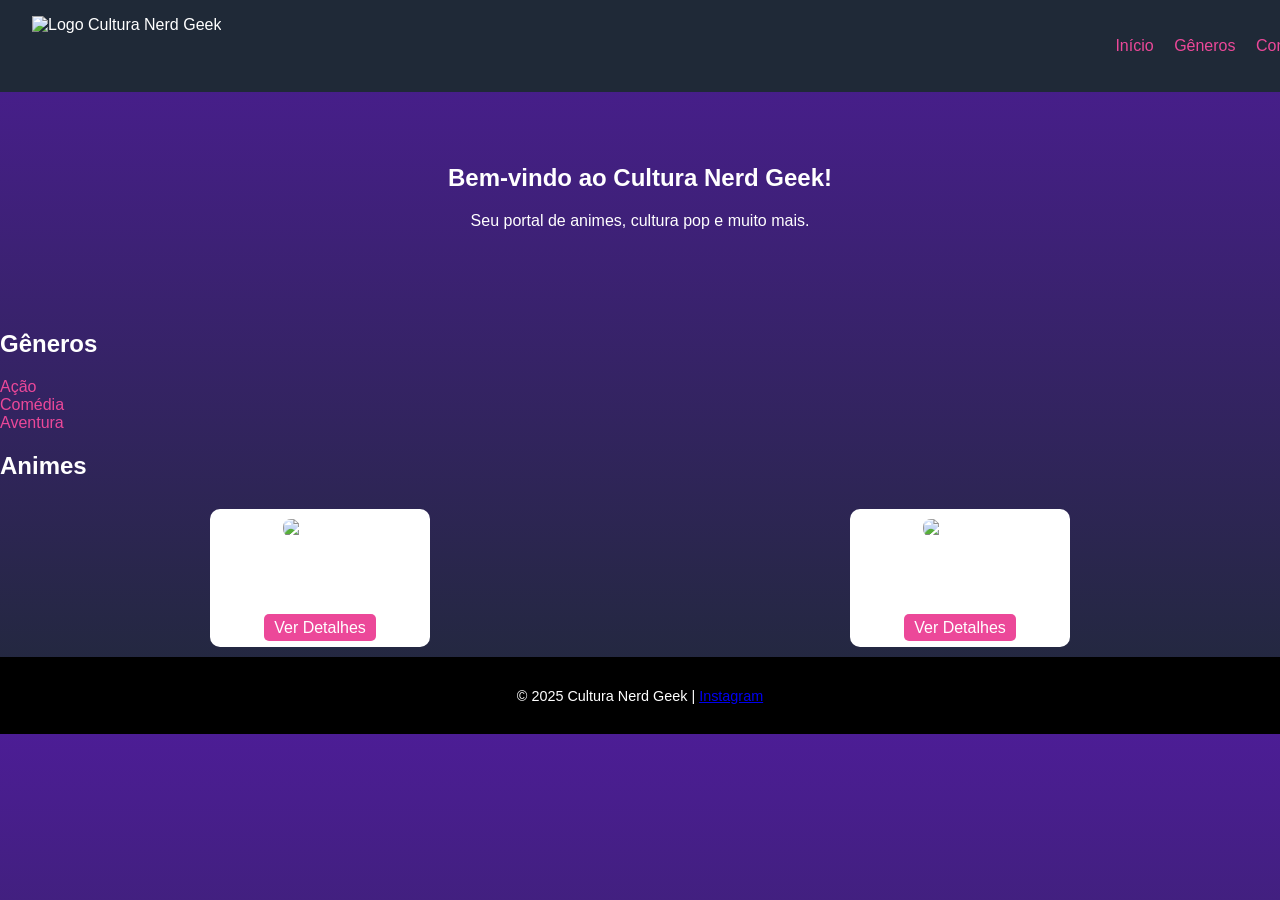
==== index.html @ 9ed3c601 "Add files via upload" ====
<!DOCTYPE html>
<html lang="pt-br">
<head>
  <meta charset="UTF-8" />
  <meta name="viewport" content="width=device-width, initial-scale=1.0"/>
  <title>Cultura Nerd Geek</title>
  <link rel="stylesheet" href="style.css" />
</head>
<body>
  <header>
    <img src="imagens/logo.png" alt="Logo Cultura Nerd Geek" class="logo">
    <nav>
      <a href="index.html">Início</a>
      <a href="#generos">Gêneros</a>
      <a href="#contato">Contato</a>
    </nav>
  </header>

  <main>
    <section class="destaque">
      <h1>Bem-vindo ao Cultura Nerd Geek!</h1>
      <p>Seu portal de animes, cultura pop e muito mais.</p>
    </section>

    <section id="generos">
      <h2>Gêneros</h2>
      <ul>
        <li><a href="#">Ação</a></li>
        <li><a href="#">Comédia</a></li>
        <li><a href="#">Aventura</a></li>
      </ul>
    </section>

    <section id="animes">
      <h2>Animes</h2>
      <div class="anime-grid">
        <div class="anime-card">
          <img src="imagens/anime1.jpg" alt="Anime 1">
          <h3>Anime 1</h3>
          <p>Gênero: Ação</p>
          <a href="anime1.html" class="btn">Ver Detalhes</a>
        </div>
        <div class="anime-card">
          <img src="imagens/anime2.jpg" alt="Anime 2">
          <h3>Anime 2</h3>
          <p>Gênero: Comédia</p>
          <a href="anime2.html" class="btn">Ver Detalhes</a>
        </div>
        <!-- Outros cards de animes -->
      </div>
    </section>
  </main>

  <footer>
    <p>© 2025 Cultura Nerd Geek | <a href="https://www.instagram.com/cultura.nerdgeek/" target="_blank">Instagram</a></p>
  </footer>

  <script src="script.js"></script>
</body>
</html>
---- style.css ----
body {
  margin: 0;
  font-family: Arial, sans-serif;
  background: linear-gradient(to bottom, #4c1d95, #1f2937);
  color: white;
}

header {
  position: fixed;
  top: 0;
  left: 0;
  width: 100%;
  z-index: 10;
  background-color: #1f2937;
  display: flex;
  justify-content: space-between;
  align-items: center;
  padding: 1rem 2rem;
}

body {
  padding-top: 80px;
}

.logo {
  height: 60px;
}

nav a {
  color: #ec4899;
  margin-left: 1rem;
  text-decoration: none;
}

nav a:hover {
  text-decoration: underline;
}

.destaque {
  text-align: center;
  padding: 4rem 2rem;
}

#generos ul {
  list-style-type: none;
  padding: 0;
}

#generos a {
  text-decoration: none;
  color: #ec4899;
}

#generos a:hover {
  text-decoration: underline;
}

.anime-grid {
  display: flex;
  flex-wrap: wrap;
  justify-content: space-around;
}

.anime-card {
  width: 200px;
  margin: 10px;
  padding: 10px;
  background-color: #fff;
  border-radius: 10px;
  text-align: center;
}

.anime-card img {
  width: 100%;
  height: auto;
  border-radius: 8px;
}

.anime-card h3 {
  font-size: 1.2rem;
  margin: 10px 0;
}

.anime-card .btn {
  background-color: #ec4899;
  color: white;
  padding: 5px 10px;
  text-decoration: none;
  border-radius: 5px;
}

.anime-card .btn:hover {
  background-color: #d13575;
}

footer {
  background-color: #000;
  text-align: center;
  padding: 1rem;
  font-size: 0.9rem;
}
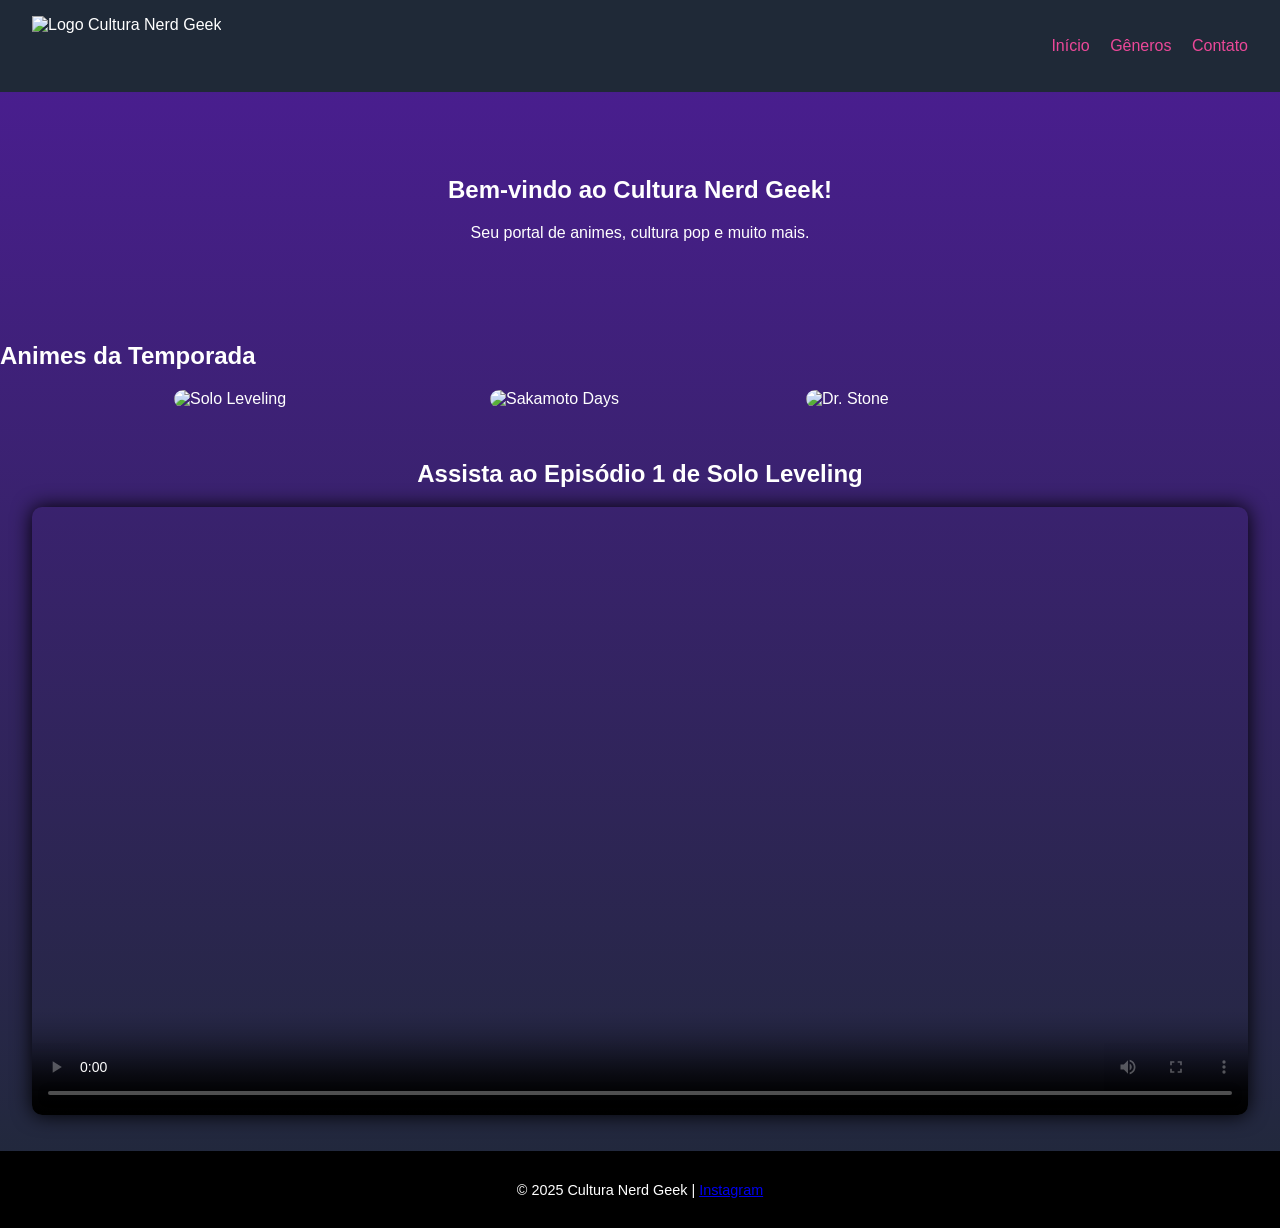
==== commit 07bcdda2: "Add files via upload" ====
--- a/index.html
+++ b/index.html
@@ -10,51 +10,34 @@
   <header>
     <img src="imagens/logo.png" alt="Logo Cultura Nerd Geek" class="logo">
     <nav>
-      <a href="index.html">Início</a>
+      <a href="#">Início</a>
       <a href="#generos">Gêneros</a>
       <a href="#contato">Contato</a>
     </nav>
   </header>
-
   <main>
     <section class="destaque">
       <h1>Bem-vindo ao Cultura Nerd Geek!</h1>
       <p>Seu portal de animes, cultura pop e muito mais.</p>
     </section>
-
-    <section id="generos">
-      <h2>Gêneros</h2>
-      <ul>
-        <li><a href="#">Ação</a></li>
-        <li><a href="#">Comédia</a></li>
-        <li><a href="#">Aventura</a></li>
-      </ul>
-    </section>
-
-    <section id="animes">
-      <h2>Animes</h2>
-      <div class="anime-grid">
-        <div class="anime-card">
-          <img src="imagens/anime1.jpg" alt="Anime 1">
-          <h3>Anime 1</h3>
-          <p>Gênero: Ação</p>
-          <a href="anime1.html" class="btn">Ver Detalhes</a>
-        </div>
-        <div class="anime-card">
-          <img src="imagens/anime2.jpg" alt="Anime 2">
-          <h3>Anime 2</h3>
-          <p>Gênero: Comédia</p>
-          <a href="anime2.html" class="btn">Ver Detalhes</a>
-        </div>
-        <!-- Outros cards de animes -->
+    <section class="galeria" id="galeria">
+      <h2>Animes da Temporada</h2>
+      <div class="imagens">
+        <img src="imagens/solo-leveling.jpg" alt="Solo Leveling">
+        <img src="imagens/sakamoto-days.jpg" alt="Sakamoto Days">
+        <img src="imagens/dr-stone.jpg" alt="Dr. Stone">
       </div>
     </section>
+    <section class="player">
+      <h2>Assista ao Episódio 1 de Solo Leveling</h2>
+      <video controls width="100%" poster="imagens/solo-leveling.jpg">
+        <source src="videos/episodio1.mp4" type="video/mp4">
+        Seu navegador não suporta o player de vídeo.
+      </video>
+    </section>
   </main>
-
   <footer>
     <p>© 2025 Cultura Nerd Geek | <a href="https://www.instagram.com/cultura.nerdgeek/" target="_blank">Instagram</a></p>
   </footer>
-
-  <script src="script.js"></script>
 </body>
 </html>
--- a/style.css
+++ b/style.css
@@ -4,98 +4,50 @@
   background: linear-gradient(to bottom, #4c1d95, #1f2937);
   color: white;
 }
-
 header {
-  position: fixed;
-  top: 0;
-  left: 0;
-  width: 100%;
-  z-index: 10;
   background-color: #1f2937;
   display: flex;
   justify-content: space-between;
   align-items: center;
   padding: 1rem 2rem;
 }
-
-body {
-  padding-top: 80px;
-}
-
 .logo {
   height: 60px;
 }
-
 nav a {
   color: #ec4899;
   margin-left: 1rem;
   text-decoration: none;
 }
-
 nav a:hover {
   text-decoration: underline;
 }
-
 .destaque {
   text-align: center;
   padding: 4rem 2rem;
 }
-
-#generos ul {
-  list-style-type: none;
-  padding: 0;
-}
-
-#generos a {
-  text-decoration: none;
-  color: #ec4899;
-}
-
-#generos a:hover {
-  text-decoration: underline;
-}
-
-.anime-grid {
-  display: flex;
-  flex-wrap: wrap;
-  justify-content: space-around;
-}
-
-.anime-card {
-  width: 200px;
-  margin: 10px;
-  padding: 10px;
-  background-color: #fff;
-  border-radius: 10px;
-  text-align: center;
-}
-
-.anime-card img {
-  width: 100%;
-  height: auto;
-  border-radius: 8px;
-}
-
-.anime-card h3 {
-  font-size: 1.2rem;
-  margin: 10px 0;
-}
-
-.anime-card .btn {
-  background-color: #ec4899;
-  color: white;
-  padding: 5px 10px;
-  text-decoration: none;
-  border-radius: 5px;
-}
-
-.anime-card .btn:hover {
-  background-color: #d13575;
-}
-
 footer {
   background-color: #000;
   text-align: center;
   padding: 1rem;
   font-size: 0.9rem;
 }
+.imagens {
+  display: flex;
+  justify-content: center;
+  gap: 1rem;
+  flex-wrap: wrap;
+}
+.imagens img {
+  width: 300px;
+  height: auto;
+  border-radius: 10px;
+}
+.player {
+  padding: 2rem;
+  text-align: center;
+}
+.player video {
+  border-radius: 10px;
+  box-shadow: 0 0 20px #000;
+}
